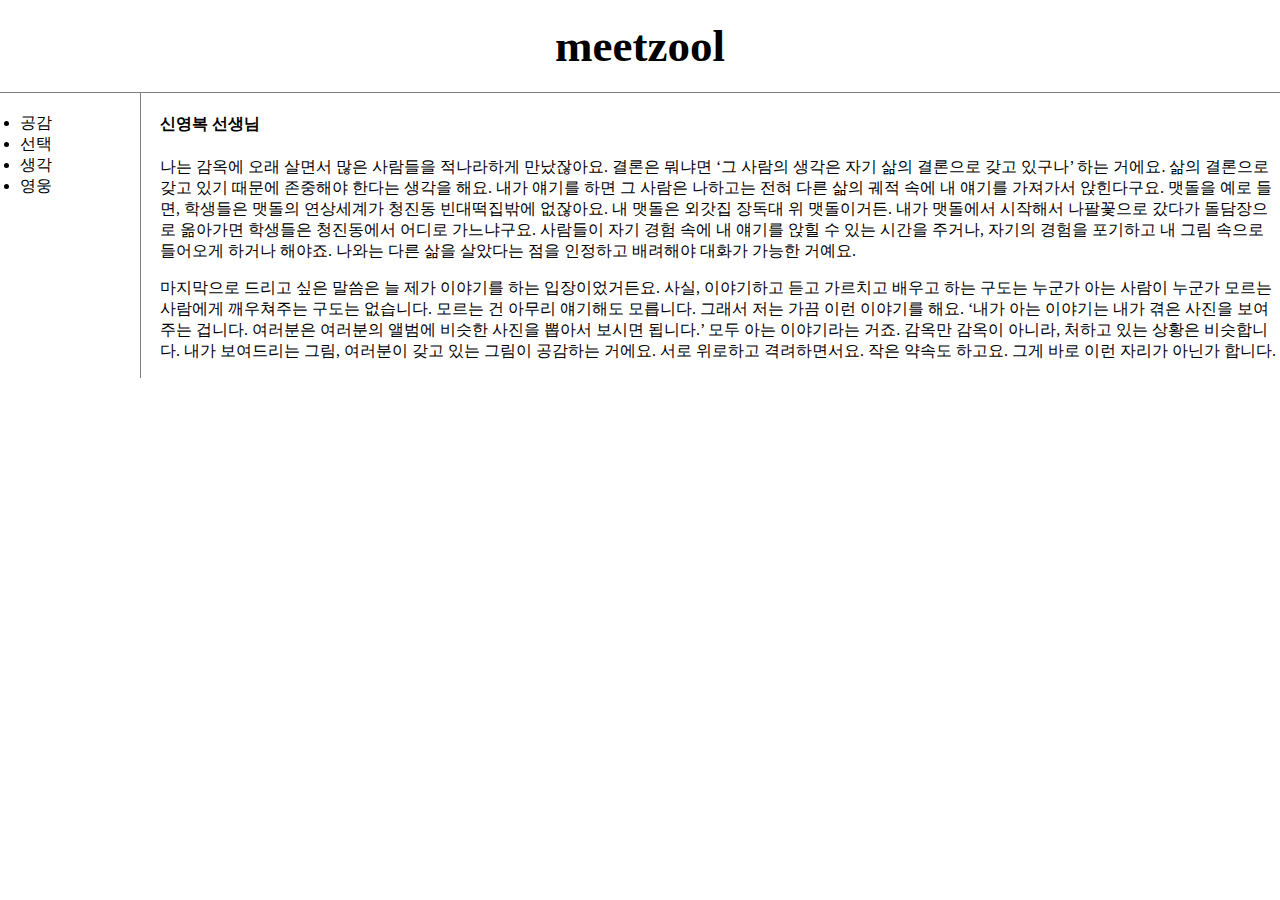
==== 01_sympathy.html @ 5c7af2fe "third version" ====
<!DOCTYPE html>
<html lang="en" dir="ltr">
  <head>
    <meta charset="utf-8">
    <title>meetzool</title>
    <link rel="stylesheet" href="style.css">
  </head>
  <body>
    <h1><a href="index.html">meetzool</a></h1>
    <div id="grid">
      <ul>
        <li><a href="01_sympathy.html">공감</a></li>
        <li><a href="02_choice.html">선택</a></li>
        <li><a href="03_thinking.html">생각</a></li>
        <li><a href="04_hero.html">영웅</a></li>
      </ul>
      <div id="article">

        <h4>신영복 선생님</h4>
        <p>
        나는 감옥에 오래 살면서 많은 사람들을 적나라하게 만났잖아요. 결론은 뭐냐면 ‘그 사람의 생각은 자기 삶의 결론으로 갖고 있구나’ 하는 거에요. 삶의 결론으로 갖고 있기 때문에 존중해야 한다는 생각을 해요. 내가 얘기를 하면 그 사람은 나하고는 전혀 다른 삶의 궤적 속에 내 얘기를 가져가서 앉힌다구요. 맷돌을 예로 들면, 학생들은 맷돌의 연상세계가 청진동 빈대떡집밖에 없잖아요. 내 맷돌은 외갓집 장독대 위 맷돌이거든. 내가 맷돌에서 시작해서 나팔꽃으로 갔다가 돌담장으로 옮아가면 학생들은 청진동에서 어디로 가느냐구요. 사람들이 자기 경험 속에 내 얘기를 앉힐 수 있는 시간을 주거나, 자기의 경험을 포기하고 내 그림 속으로 들어오게 하거나 해야죠. 나와는 다른 삶을 살았다는 점을 인정하고 배려해야 대화가 가능한 거예요.
        </p>
        <p>
        마지막으로 드리고 싶은 말씀은 늘 제가 이야기를 하는 입장이었거든요. 사실, 이야기하고 듣고 가르치고 배우고 하는 구도는 누군가 아는 사람이 누군가 모르는 사람에게 깨우쳐주는 구도는 없습니다. 모르는 건 아무리 얘기해도 모릅니다. 그래서 저는 가끔 이런 이야기를 해요. ‘내가 아는 이야기는 내가 겪은 사진을 보여주는 겁니다. 여러분은 여러분의 앨범에 비슷한 사진을 뽑아서 보시면 됩니다.’ 모두 아는 이야기라는 거죠. 감옥만 감옥이 아니라, 처하고 있는 상황은 비슷합니다. 내가 보여드리는 그림, 여러분이 갖고 있는 그림이 공감하는 거에요. 서로 위로하고 격려하면서요. 작은 약속도 하고요. 그게 바로 이런 자리가 아닌가 합니다.
        </p>
      </div>
    </div>

  </body>
</html>
---- style.css ----
body{
  margin:0;
}
a {
  color:black;
  text-decoration: none;
}
h1 {
  font-size:45px;
  text-align: center;
  border-bottom:1px solid gray;
  margin:0;
  padding:20px;
}
ul{
  border-right:1px solid gray;
  width:100px;
  margin:0;
  padding:20px;
}
#grid{
  display: grid;
  grid-template-columns: 150px 1fr;
}
#grid ul{
  padding-left:20px;
}
#grid #article{
  padding-left:10px;
}

@media(max-width:800px){
  #grid{
    display: block;
  }
  ul{
    border-right:none;
  }
  h1 {
    border-bottom:none;
  }
}
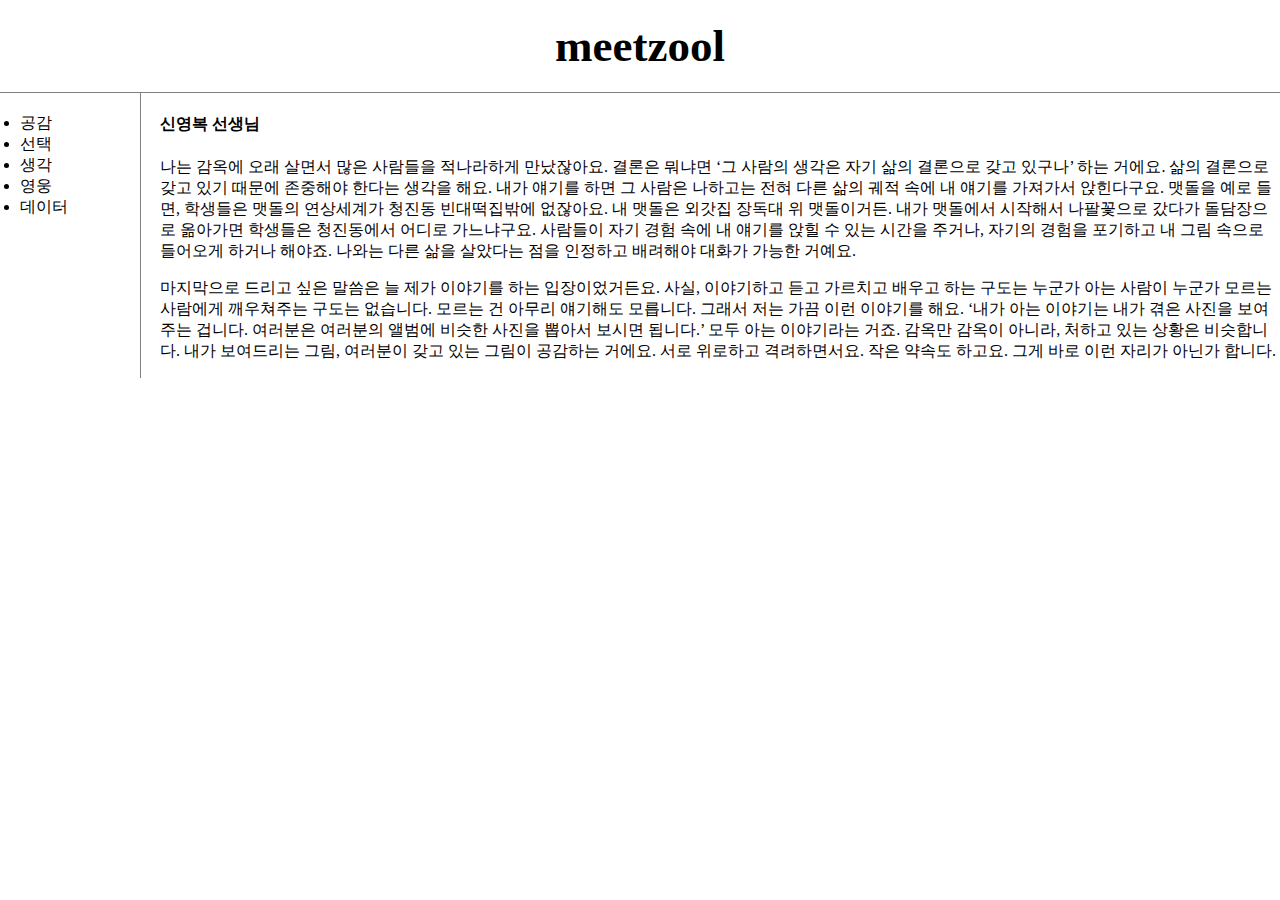
==== commit ce133080: "fifth version" ====
--- a/01_sympathy.html
+++ b/01_sympathy.html
@@ -13,6 +13,7 @@
         <li><a href="02_choice.html">선택</a></li>
         <li><a href="03_thinking.html">생각</a></li>
         <li><a href="04_hero.html">영웅</a></li>
+        <li><a href="05_data.html">데이터</a></li>
       </ul>
       <div id="article">
 
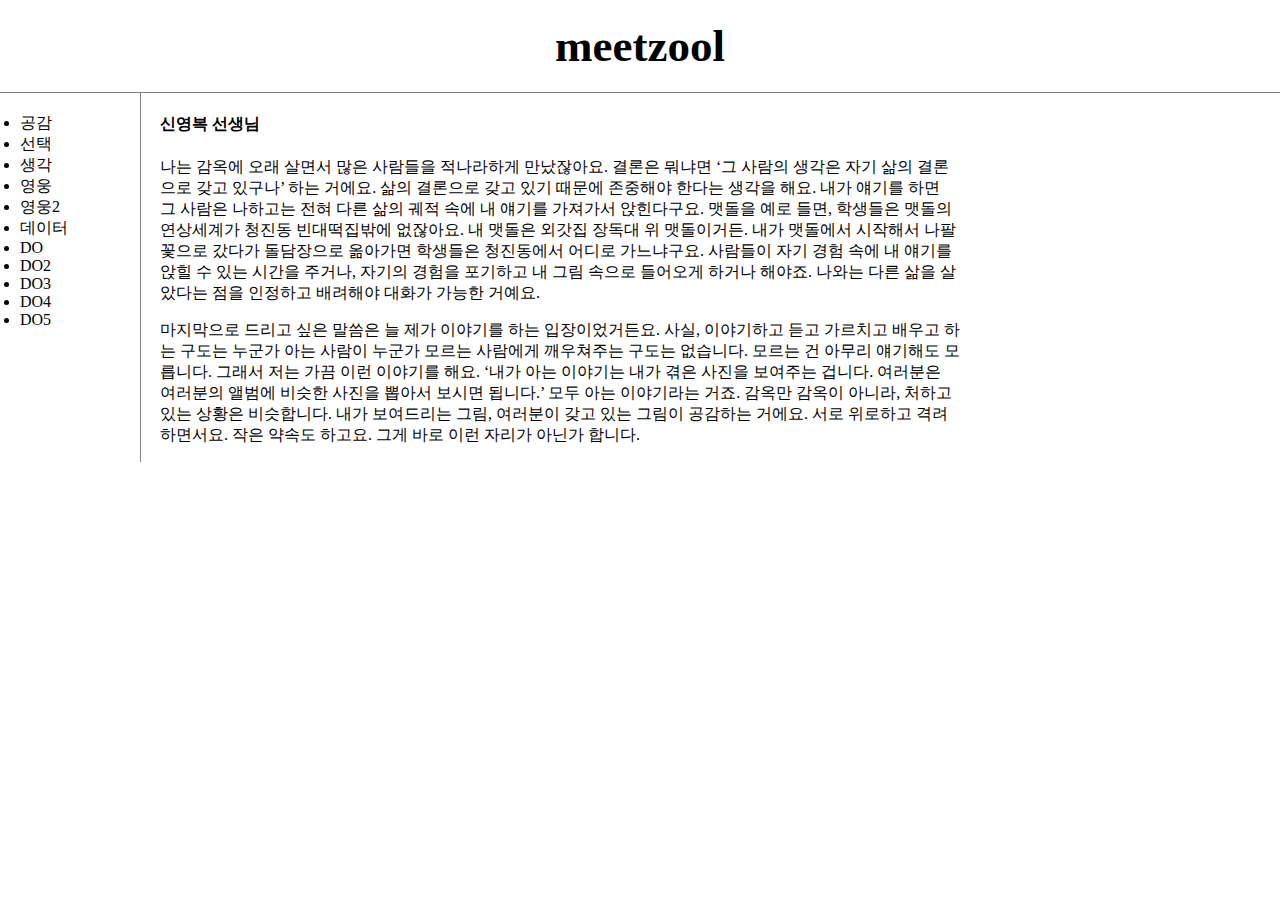
==== commit 8e719cd6: "7th version" ====
--- a/01_sympathy.html
+++ b/01_sympathy.html
@@ -2,6 +2,7 @@
 <html lang="en" dir="ltr">
   <head>
     <meta charset="utf-8">
+    <meta name="viewport" content="width=device-width, initial-scale=1.0">
     <title>meetzool</title>
     <link rel="stylesheet" href="style.css">
   </head>
@@ -13,7 +14,13 @@
         <li><a href="02_choice.html">선택</a></li>
         <li><a href="03_thinking.html">생각</a></li>
         <li><a href="04_hero.html">영웅</a></li>
+        <li><a href="04_hero2.html">영웅2</a></li>
         <li><a href="05_data.html">데이터</a></li>
+        <li><a href="06_justgetstarted.html">DO</a></li>
+        <li><a href="06_justgetstarted2.html">DO2</a></li>
+        <li><a href="06_justgetstarted3.html">DO3</a></li>
+        <li><a href="06_justgetstarted4.html">DO4</a></li>
+        <li><a href="06_justgetstarted5.html">DO5</a></li>
       </ul>
       <div id="article">
 
--- a/style.css
+++ b/style.css
@@ -17,6 +17,13 @@
   width:100px;
   margin:0;
   padding:20px;
+}
+p{
+  width:800px;
+}
+img {
+  width:400px;
+  height:400px;
 }
 #grid{
   display: grid;
